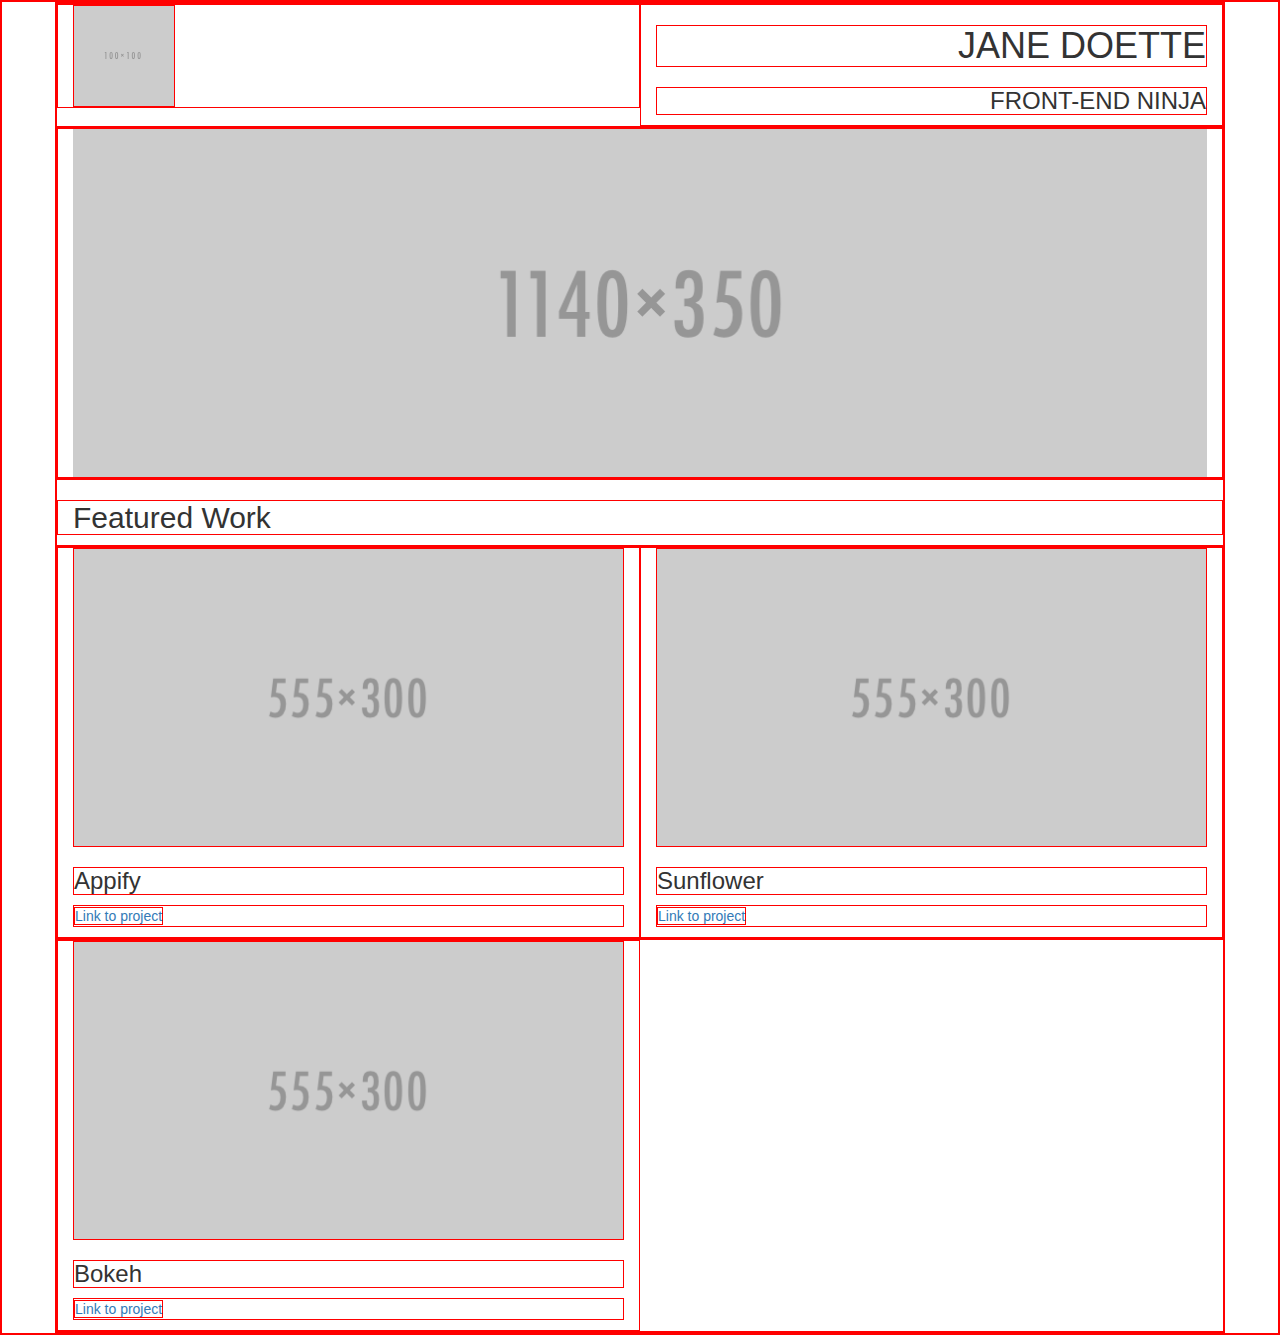
==== blog/css-reltv-abslt-fixd.html @ 14c6fbee "initialize first blog" ====
<!DOCTYPE html>
<html>
<head>
  <meta http-equiv="Content-Type" content="text/html; charset=windows-1252">
  <link rel="stylesheet" href="../css/bootstrap.css">
  <link rel="stylesheet" href="../css/styles.css">
  <script type="text/javascript" src="../js/jquery-3.6.0.min.js"></script>
  <script type="text/javascript" src="../js/bootstrap.min.js"></script>

</head>
  <body>
    <div class="container">
      <div class="row">
        <div class="col-xs-6"><img src="../media-files/100x100" class="img-responsive"></div>
        <div class="col-xs-6 text-uppercase text-right">
          <h1>Jane Doette</h1>
          <h3>Front-end Ninja</h3>
        </div>
      </div>
      <div class="row">
        <img class="col-xs-12" src="../media-files/1140x350"  class="img-responsive">
      </div>
      <div class="row">
        <h2 class="col-xs-12">Featured Work</h2>
      </div>
      <div class="row">
        <div class="col-xs-6">
          <img src="../media-files/555x300" class="img-responsive" data-toggle="modal" data-target="#project1">
          <h3>Appify</h3>
          <p><a href="http://github.com/">Link to project</a></p>
        </div>
        <div class="col-xs-6">
          <img src="../media-files/555x300" class="img-responsive">
          <h3>Sunflower</h3>
          <p><a href="http://github.com/">Link to project</a></p>
        </div>
      </div>
      <div class="row">
        <div class="col-xs-6">
          <img src="../media-files/555x300"  class="img-responsive">
          <h3>Bokeh</h3>
          <p><a href="http://github.com/">Link to project</a></p>
        </div>
      </div>
    </div>
    <!-- Modal -->
    <div class="modal fade" id="project1" tabindex="-1" role="dialog" aria-labelledby="myModalLabel" aria-hidden="true">
      <div class="modal-dialog">
          <div class="modal-content">
              <div class="modal-header">
                  <h4 class="modal-title" id="myModalLabel">Favorite App Page</h4>
              </div>
              <div class="modal-body">
                  <img class="img-responsive" src="../media-files/555x300">
                  This was my first project in this class. I learned a lot about HTML and CSS.
              </div>
              <div class="modal-footer">
                  <button type="button" class="btn btn-default" data-dismiss="modal">Close</button>
              </div>
          </div>
      </div>
    </div>
  </body>
</html>
---- css/styles.css ----
body {
    background-color: rgb(255, 255, 255);
}
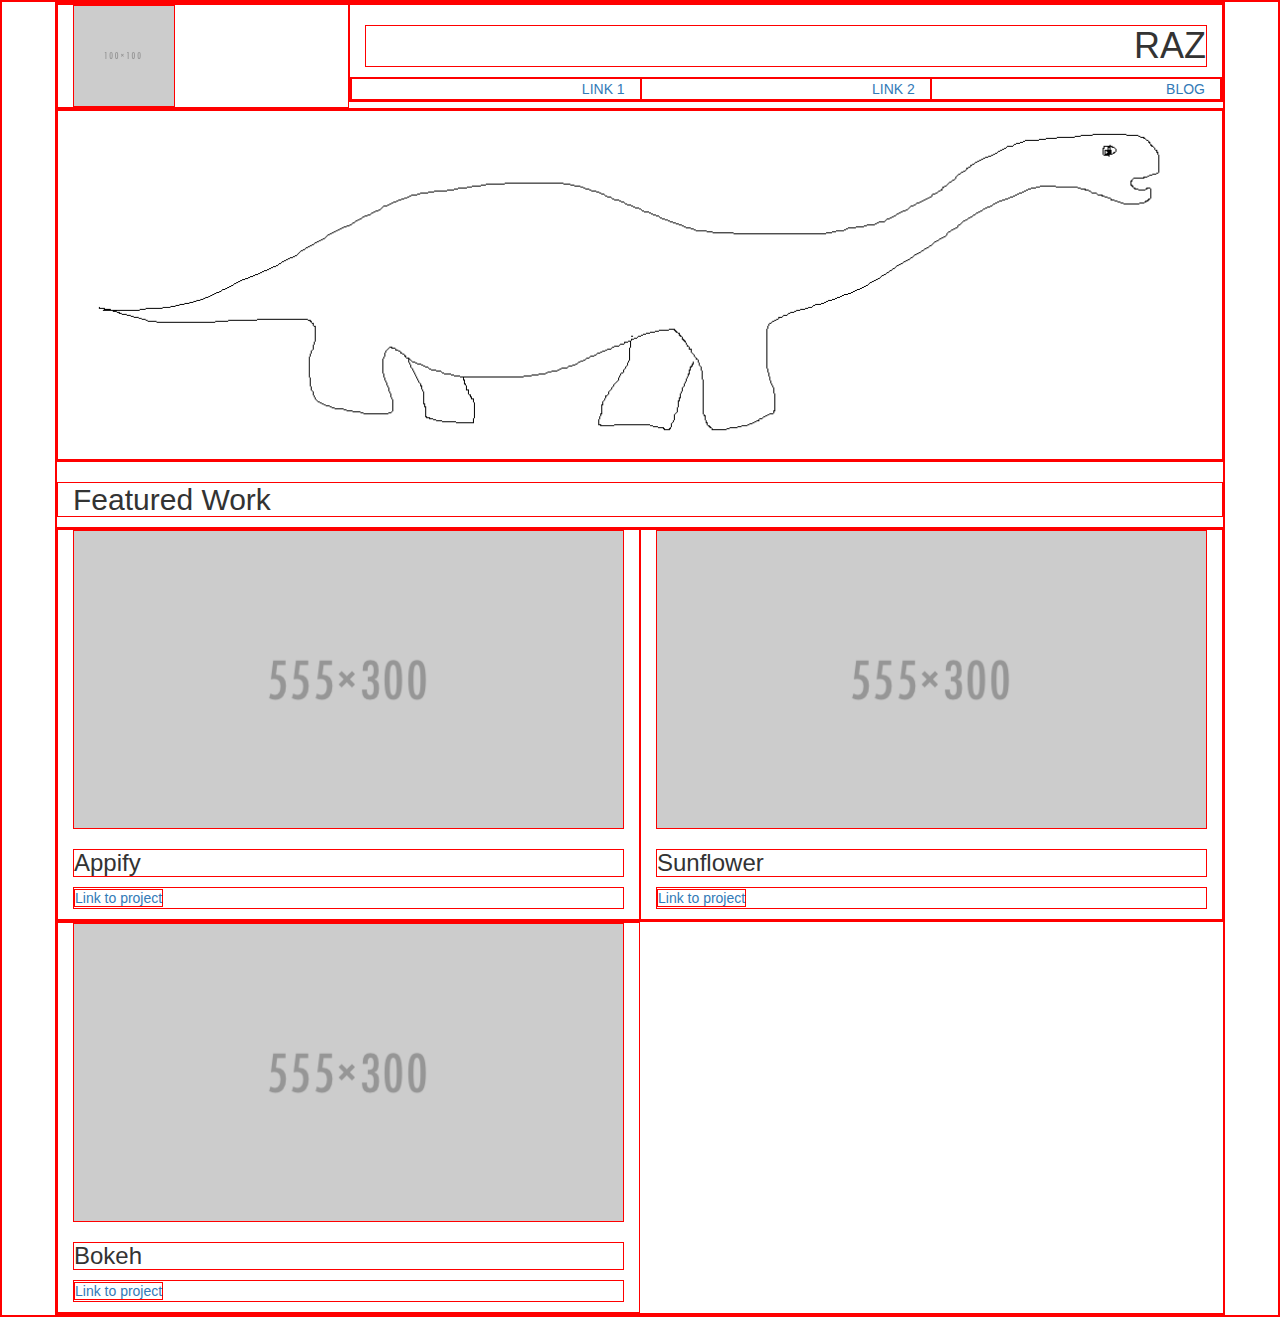
==== commit 0a48b034: "grid layout" ====
--- a/blog/css-reltv-abslt-fixd.html
+++ b/blog/css-reltv-abslt-fixd.html
@@ -2,42 +2,46 @@
 <html>
 <head>
   <meta http-equiv="Content-Type" content="text/html; charset=windows-1252">
-  <link rel="stylesheet" href="../css/bootstrap.css">
-  <link rel="stylesheet" href="../css/styles.css">
-  <script type="text/javascript" src="../js/jquery-3.6.0.min.js"></script>
-  <script type="text/javascript" src="../js/bootstrap.min.js"></script>
+  <link rel="stylesheet" href="https://raz-yusoff.github.io/css/bootstrap.css">
+  <link rel="stylesheet" href="https://raz-yusoff.github.io/css/styles.css">
+  <script type="text/javascript" src="https://raz-yusoff.github.io/js/jquery-3.6.0.min.js"></script>
+  <script type="text/javascript" src="https://raz-yusoff.github.io/js/bootstrap.min.js"></script>
 
 </head>
   <body>
     <div class="container">
       <div class="row">
-        <div class="col-xs-6"><img src="../media-files/100x100" class="img-responsive"></div>
-        <div class="col-xs-6 text-uppercase text-right">
-          <h1>Jane Doette</h1>
-          <h3>Front-end Ninja</h3>
+        <div class="col-xs-3"><img src="https://raz-yusoff.github.io/media-files/100x100" class="img-responsive"></div>
+        <div class="col-xs-9 text-uppercase text-right">
+          <h1>Raz</h1>
+            <nav class="row">
+              <a class="col-xs-4">Link 1</a>
+              <a class="col-xs-4">Link 2</a>
+              <a class="col-xs-4">Blog</a>
+            </nav>
         </div>
       </div>
       <div class="row">
-        <img class="col-xs-12" src="../media-files/1140x350"  class="img-responsive">
+        <img class="col-xs-12" src="https://raz-yusoff.github.io/media-files/1140x350"  class="img-fluid">
       </div>
       <div class="row">
         <h2 class="col-xs-12">Featured Work</h2>
       </div>
       <div class="row">
         <div class="col-xs-6">
-          <img src="../media-files/555x300" class="img-responsive" data-toggle="modal" data-target="#project1">
+          <img src="https://raz-yusoff.github.io/media-files/555x300" class="img-responsive" data-toggle="modal" data-target="#project1">
           <h3>Appify</h3>
           <p><a href="http://github.com/">Link to project</a></p>
         </div>
         <div class="col-xs-6">
-          <img src="../media-files/555x300" class="img-responsive">
+          <img src="https://raz-yusoff.github.io/media-files/555x300" class="img-responsive">
           <h3>Sunflower</h3>
           <p><a href="http://github.com/">Link to project</a></p>
         </div>
       </div>
       <div class="row">
         <div class="col-xs-6">
-          <img src="../media-files/555x300"  class="img-responsive">
+          <img src="https://raz-yusoff.github.io/media-files/555x300"  class="img-responsive">
           <h3>Bokeh</h3>
           <p><a href="http://github.com/">Link to project</a></p>
         </div>
@@ -51,7 +55,7 @@
                   <h4 class="modal-title" id="myModalLabel">Favorite App Page</h4>
               </div>
               <div class="modal-body">
-                  <img class="img-responsive" src="../media-files/555x300">
+                  <img class="img-responsive" src="https://raz-yusoff.github.io/media-files/555x300">
                   This was my first project in this class. I learned a lot about HTML and CSS.
               </div>
               <div class="modal-footer">
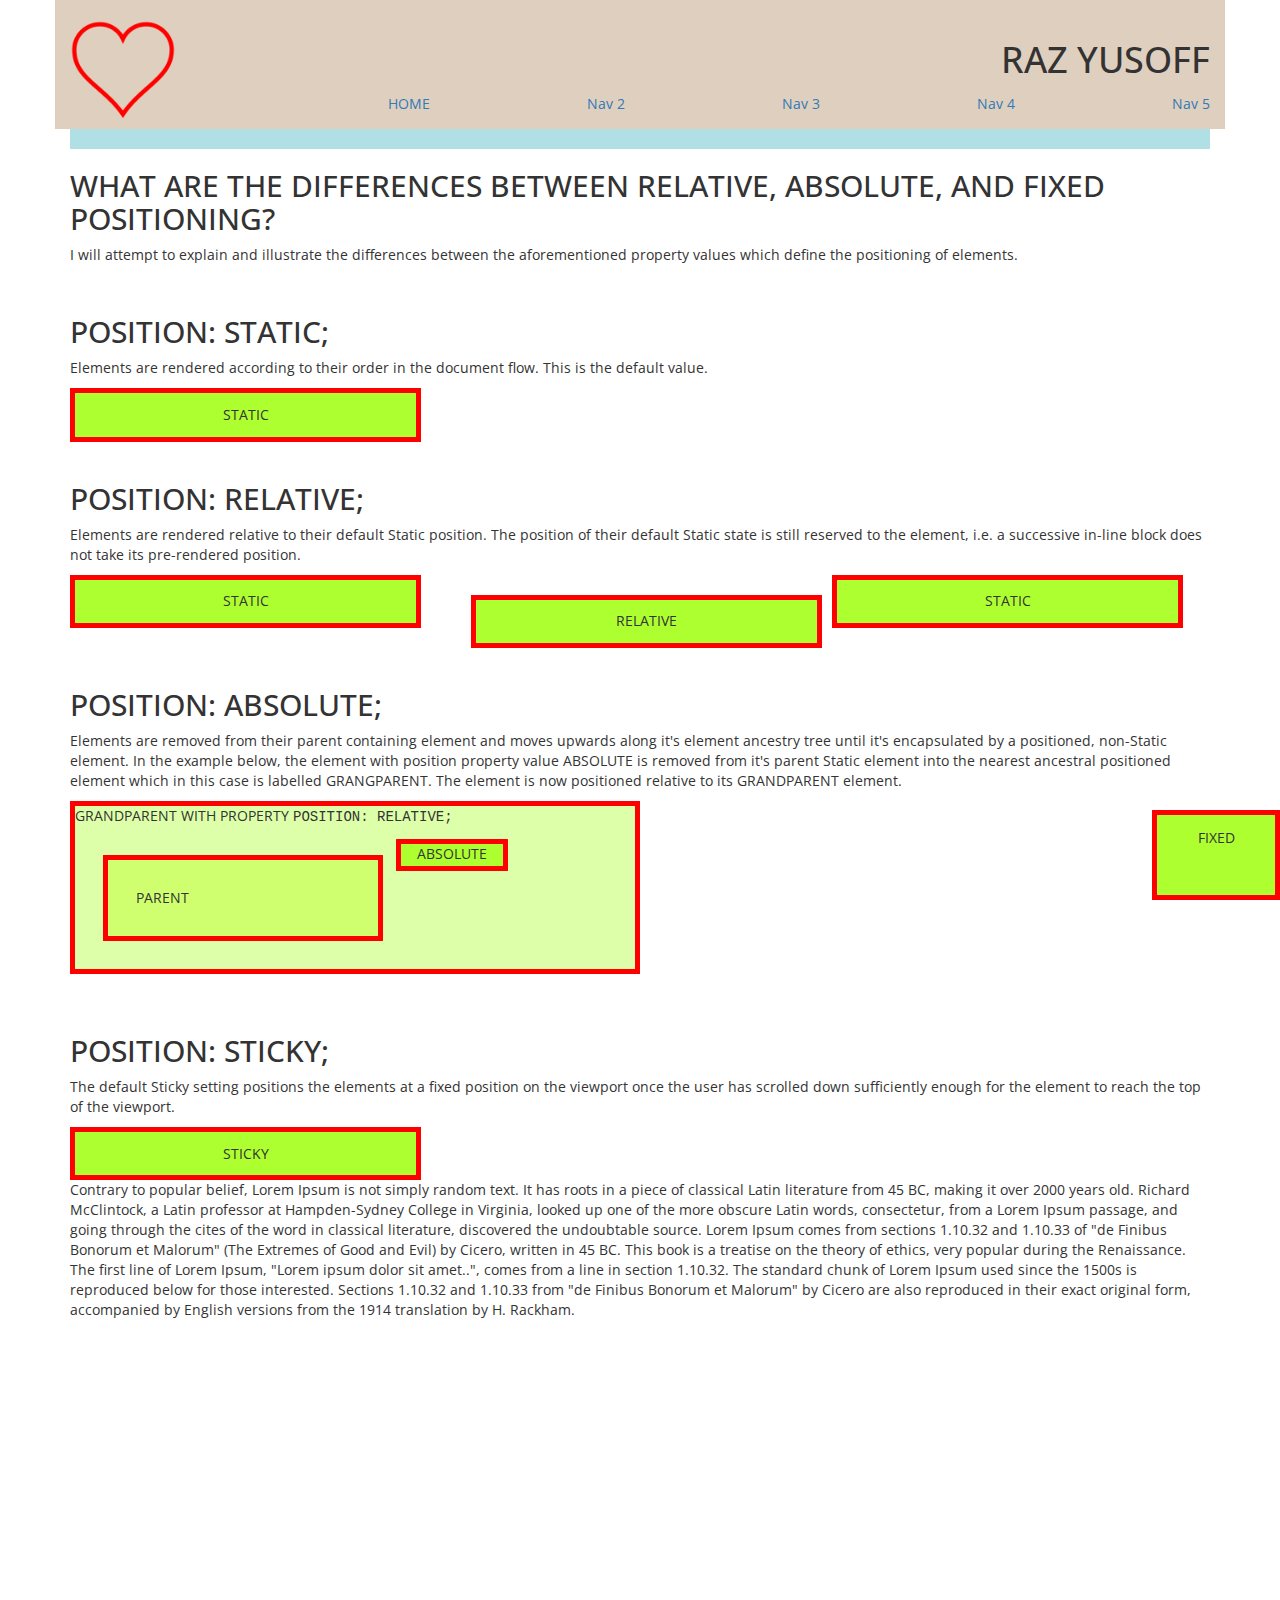
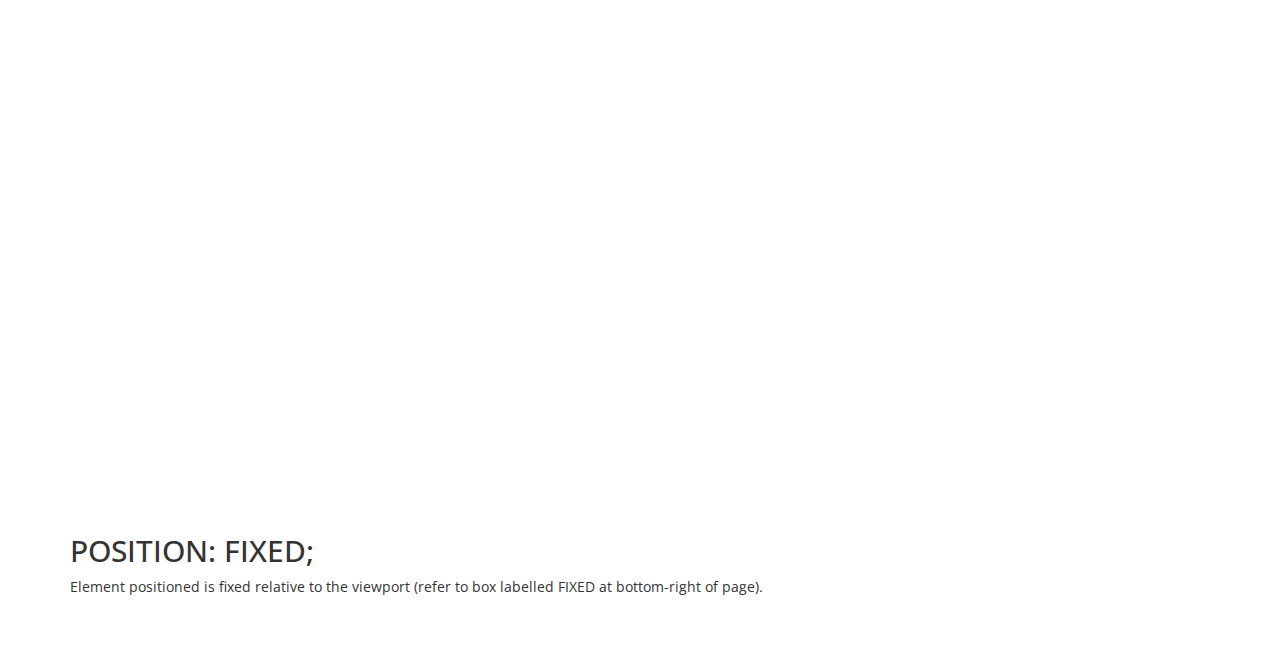
==== commit 32f2bc33: "blog1 css positioning" ====
--- a/blog/css-reltv-abslt-fixd.html
+++ b/blog/css-reltv-abslt-fixd.html
@@ -2,67 +2,90 @@
 <html>
 <head>
   <meta http-equiv="Content-Type" content="text/html; charset=windows-1252">
-  <link rel="stylesheet" href="https://raz-yusoff.github.io/css/bootstrap.css">
-  <link rel="stylesheet" href="https://raz-yusoff.github.io/css/styles.css">
-  <script type="text/javascript" src="https://raz-yusoff.github.io/js/jquery-3.6.0.min.js"></script>
-  <script type="text/javascript" src="https://raz-yusoff.github.io/js/bootstrap.min.js"></script>
-
+  <link rel="stylesheet" href="../css/bootstrap.css">
+  <link rel="stylesheet" href="../css/styles.css">
+  <script type="text/javascript" src="../js/jquery-3.6.0.min.js"></script>
+  <script type="text/javascript" src="../js/bootstrap.min.js"></script>
+  <link rel="preconnect" href="https://fonts.googleapis.com">
+  <link rel="preconnect" href="https://fonts.googleapis.com">
+  <link rel="preconnect" href="https://fonts.gstatic.com" crossorigin>
+  <link href="https://fonts.googleapis.com/css2?family=Open+Sans&display=swap" rel="stylesheet">
 </head>
   <body>
+    
     <div class="container">
-      <div class="row">
-        <div class="col-xs-3"><img src="https://raz-yusoff.github.io/media-files/100x100" class="img-responsive"></div>
-        <div class="col-xs-9 text-uppercase text-right">
-          <h1>Raz</h1>
-            <nav class="row">
-              <a class="col-xs-4">Link 1</a>
-              <a class="col-xs-4">Link 2</a>
-              <a class="col-xs-4">Blog</a>
-            </nav>
-        </div>
+      
+      <header class="row" style="background-color: #dfcfbe;">
+        <br>
+        <div class="col-xs-3"><img src="../media-files/heart-image.png" class="img-responsive" style="max-height: 100px;"></div>
+        <h1 class="col-xs-9 text-uppercase text-right">
+          Raz Yusoff
+        <br>
+        <br>
+        </h1>
+      </header>
+      <div class="nav-container">
+        <nav class="row text-right">
+          <a class="col-xs-2"></a>
+          <a href="https://raz-yusoff.github.io/" class="col-xs-2">HOME</a>
+          <a class="col-xs-2">Nav 2</a>
+          <a class="col-xs-2">Nav 3</a>
+          <a class="col-xs-2">Nav 4</a>
+          <a class="col-xs-2">Nav 5</a>
+        </nav>
       </div>
       <div class="row">
-        <img class="col-xs-12" src="https://raz-yusoff.github.io/media-files/1140x350"  class="img-fluid">
+        <h2 class="col-xs-12 text-uppercase">What are the differences between relative, absolute, and fixed positioning?</h2>
+        <p class="col-xs-12">I will attempt to explain and illustrate the differences between the aforementioned property values which define the positioning of elements.</p>
       </div>
+      <br>
       <div class="row">
-        <h2 class="col-xs-12">Featured Work</h2>
+        <h2 class="col-xs-12 text-uppercase">position: static;</h2>
+        <p class="col-xs-12">Elements are rendered according to their order in the document flow. This is the default value.</p>
+        <div class="box-static col-xs-12">Static</div>
       </div>
+      <br>
       <div class="row">
-        <div class="col-xs-6">
-          <img src="https://raz-yusoff.github.io/media-files/555x300" class="img-responsive" data-toggle="modal" data-target="#project1">
-          <h3>Appify</h3>
-          <p><a href="http://github.com/">Link to project</a></p>
-        </div>
-        <div class="col-xs-6">
-          <img src="https://raz-yusoff.github.io/media-files/555x300" class="img-responsive">
-          <h3>Sunflower</h3>
-          <p><a href="http://github.com/">Link to project</a></p>
-        </div>
+        <h2 class="col-xs-12 text-uppercase">position: relative;</h2>
+        <p class="col-xs-12">Elements are rendered relative to their default Static position. The position of their default Static state is still reserved to the element, i.e. a successive in-line block does not take its pre-rendered position.</p>
+        <div class="box-static col-xs-4">Static</div>
+        <div class="box-relative col-xs-4">Relative</div>
+        <div class="box-static col-xs-4">Static</div>
       </div>
+      <br>
+      <br>
       <div class="row">
-        <div class="col-xs-6">
-          <img src="https://raz-yusoff.github.io/media-files/555x300"  class="img-responsive">
-          <h3>Bokeh</h3>
-          <p><a href="http://github.com/">Link to project</a></p>
-        </div>
+        <h2 class="col-xs-12 text-uppercase">position: absolute;</h2>
+        <p class="col-xs-12">Elements are removed from their parent containing element and moves upwards along it's element ancestry tree until it's encapsulated by a positioned, non-Static element. In the example below, the element with position property value ABSOLUTE is removed from it's parent Static element into the nearest ancestral positioned element which in this case is labelled GRANGPARENT. The element is now positioned relative to its GRANDPARENT element.</p>
       </div>
+      <div class="grandparent">Grandparent with property <code>position: relative;</code>
+        <div class="box-parent">Parent<div class="box-absolute">Absolute</div></div>
+      </div>
+      <br>
+      <br>
+      <div class="row">
+        <h2 class="col-xs-12 text-uppercase">position: sticky;</h2>
+        <P class="col-xs-12">The default Sticky setting positions the elements at a fixed position on the viewport once the user has scrolled down sufficiently enough for the element to reach the top of the viewport.</P>
+        <div class="box-sticky col-xs-12 sticky-top">Sticky</div>
+        <p class="col-xs-12">
+          Contrary to popular belief, Lorem Ipsum is not simply random text. It has roots in a piece of classical Latin literature from 45 BC, making it over 2000 years old. Richard McClintock, a Latin professor at Hampden-Sydney College in Virginia, looked up one of the more obscure Latin words, consectetur, from a Lorem Ipsum passage, and going through the cites of the word in classical literature, discovered the undoubtable source. Lorem Ipsum comes from sections 1.10.32 and 1.10.33 of "de Finibus Bonorum et Malorum" (The Extremes of Good and Evil) by Cicero, written in 45 BC. This book is a treatise on the theory of ethics, very popular during the Renaissance. The first line of Lorem Ipsum, "Lorem ipsum dolor sit amet..", comes from a line in section 1.10.32.
+
+          The standard chunk of Lorem Ipsum used since the 1500s is reproduced below for those interested. Sections 1.10.32 and 1.10.33 from "de Finibus Bonorum et Malorum" by Cicero are also reproduced in their exact original form, accompanied by English versions from the 1914 translation by H. Rackham.
+        </p><br><br><br><br><br><br><br><br><br><br><br><br><br><br><br><br><br><br><br><br><br><br><br><br><br><br><br><br><br><br><br><br><br><br><br><br><br><br><br><br><br><br><br><br><br><br><br><br><br><br><br><br><br> 
+      </div>
+      <br>
+      <br>
+      <div class="row">
+        <h2 class="col-xs-12 text-uppercase">position: fixed;</h2>
+        <p class="col-xs-12">Element positioned is fixed relative to the viewport (refer to box labelled FIXED at bottom-right of page).</p>
+        <div class="box-fixed">fixed</div>
+      </div>
+      
+      
     </div>
-    <!-- Modal -->
-    <div class="modal fade" id="project1" tabindex="-1" role="dialog" aria-labelledby="myModalLabel" aria-hidden="true">
-      <div class="modal-dialog">
-          <div class="modal-content">
-              <div class="modal-header">
-                  <h4 class="modal-title" id="myModalLabel">Favorite App Page</h4>
-              </div>
-              <div class="modal-body">
-                  <img class="img-responsive" src="https://raz-yusoff.github.io/media-files/555x300">
-                  This was my first project in this class. I learned a lot about HTML and CSS.
-              </div>
-              <div class="modal-footer">
-                  <button type="button" class="btn btn-default" data-dismiss="modal">Close</button>
-              </div>
-          </div>
-      </div>
-    </div>
+    
+    <br>
+    <br>
+    <br>
   </body>
 </html>--- a/css/styles.css
+++ b/css/styles.css
@@ -0,0 +1,124 @@
+body {
+    background-color: rgb(255, 255, 255);
+    font-family: 'Open Sans', sans-serif;
+}
+
+a:hover {
+    cursor: pointer;
+}
+
+nav  {
+    position: relative;
+    top: -2.5em;
+    z-index: 999;
+
+}
+
+div.nav-container {
+    position: sticky;
+    background-color: powderblue;
+}
+
+.box-static {
+    width: 30%;
+    height: 30%;
+    min-width: 63px;
+    min-height: 37px;
+    border: 5px solid red;
+    background-color: greenyellow;
+    position: static;
+    text-transform: uppercase;
+    text-align:center;
+    padding: 1%;
+    margin: 0 15px;
+    
+}
+
+.box-relative {
+    max-width: 30%;
+    max-height: 30%;
+    min-width: 63px;
+    min-height: 37px;
+    border: 5px solid red;
+    background-color: greenyellow;
+    position: relative;
+    top: 20px;
+    left: 20px;
+    text-transform: uppercase;
+    text-align:center;
+    padding: 1%;
+    margin: 0 15px;
+}
+
+.grandparent {
+    width: 50%;
+    position: relative;
+    border: 5px solid red;
+    background-color: rgb(221, 255, 169);
+    margin: 0%;
+    text-transform: uppercase;
+}
+
+.box-parent {
+    width: 50%;
+    border: 5px solid red;
+    background-color: rgb(207, 255, 111);
+    position: static;
+    text-transform: uppercase;
+    margin: 5%;
+    padding: 5%;
+    
+}
+
+.box-absolute {
+    width: 20%;
+    height: 20%;
+    border: 5px solid red;
+    background-color: greenyellow;
+    position: absolute;
+    top: 20%;
+    right: 20%;
+    text-transform: uppercase;
+    text-align:center;
+    margin: 0 15px;
+    border-radius: 1%;
+    white-space: nowrap;
+    overflow: hidden;
+    text-overflow: ellipsis;
+    
+    
+}
+
+.box-sticky {
+    width: 30%;
+    height: 30%;
+    min-width: 63px;
+    min-height: 37px;
+    border: 5px solid red;
+    background-color: greenyellow;
+    position: sticky;
+    top: 0px;
+    text-transform: uppercase;
+    text-align:center;
+    padding: 1%;
+    margin: 0 15px;
+    z-index: 2;
+}
+
+.box-fixed {
+    width: 10%;
+    height: 10%;
+    min-width: 63px;
+    min-height: 37px;
+    border: 5px solid red;
+    background-color: greenyellow;
+    position: fixed;
+    right: 0%;
+    bottom: 0%;
+    text-transform: uppercase;
+    text-align:center;
+    padding: 1%;
+    white-space: nowrap;
+    overflow: hidden;
+    text-overflow: ellipsis;
+}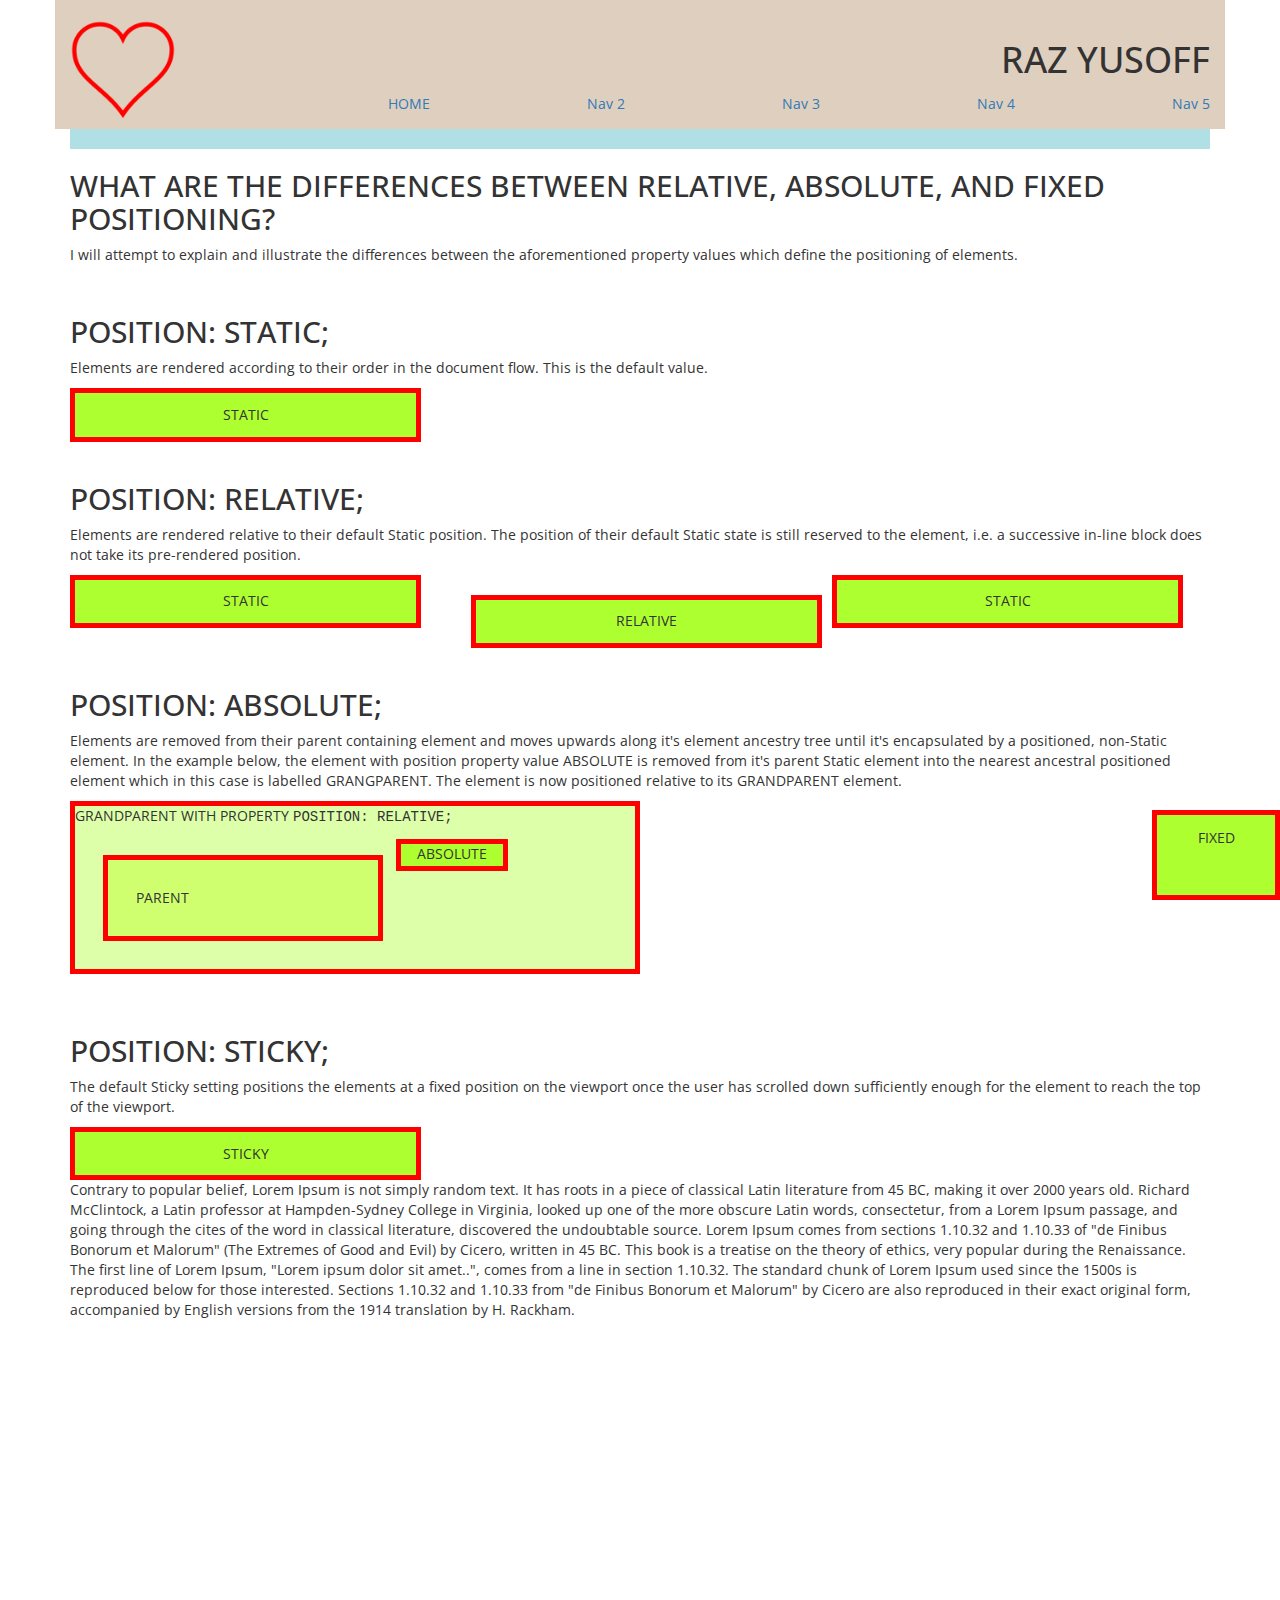
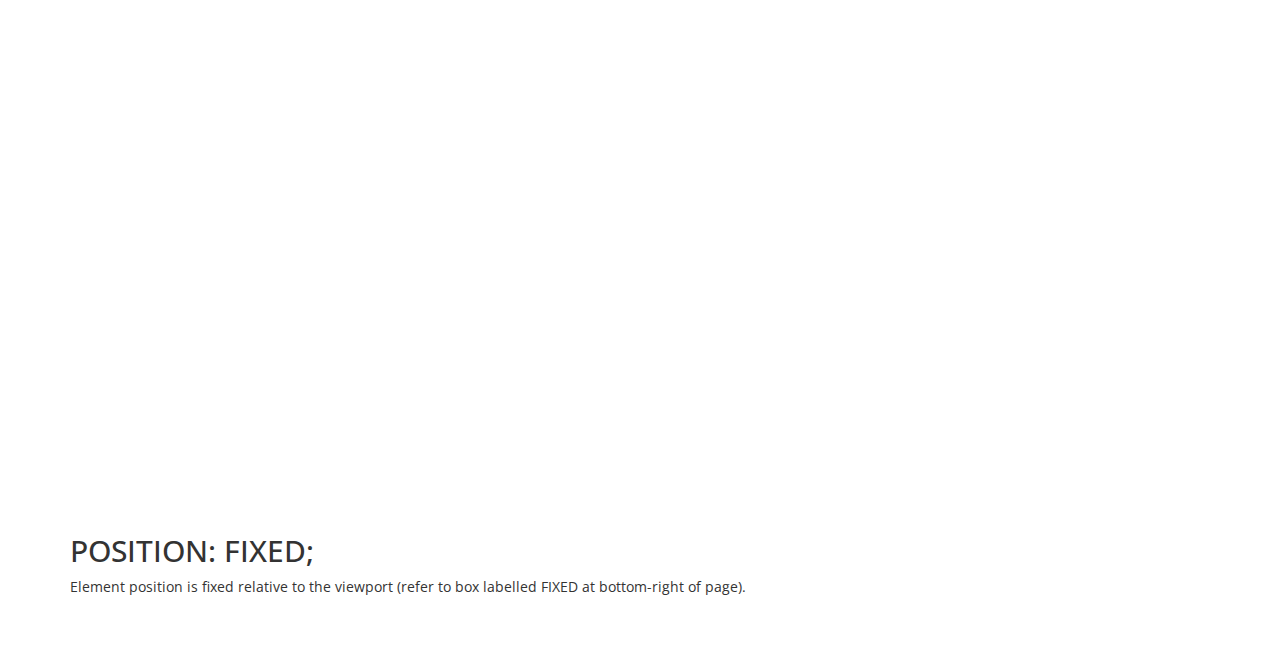
==== commit b8df1aa2: "screenshot to blog1" ====
--- a/blog/css-reltv-abslt-fixd.html
+++ b/blog/css-reltv-abslt-fixd.html
@@ -77,7 +77,7 @@
       <br>
       <div class="row">
         <h2 class="col-xs-12 text-uppercase">position: fixed;</h2>
-        <p class="col-xs-12">Element positioned is fixed relative to the viewport (refer to box labelled FIXED at bottom-right of page).</p>
+        <p class="col-xs-12">Element position is fixed relative to the viewport (refer to box labelled FIXED at bottom-right of page).</p>
         <div class="box-fixed">fixed</div>
       </div>
       
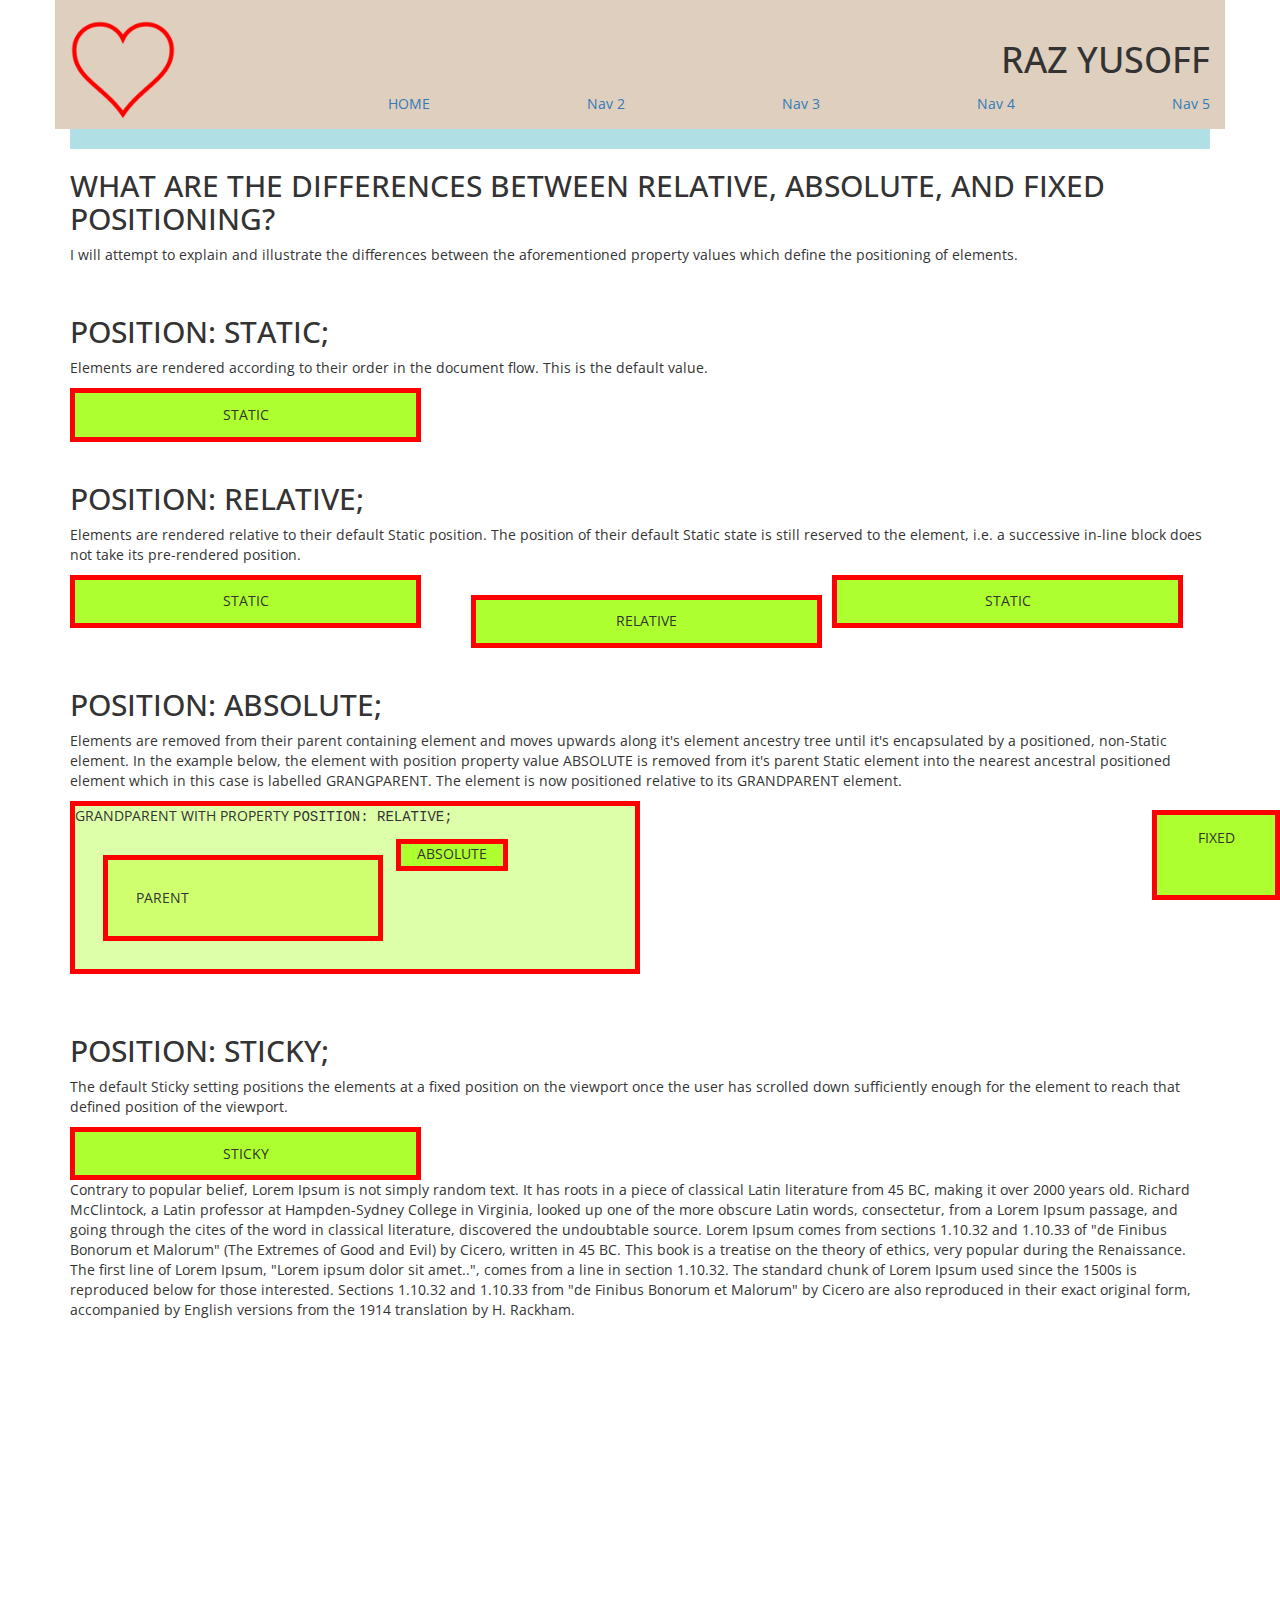
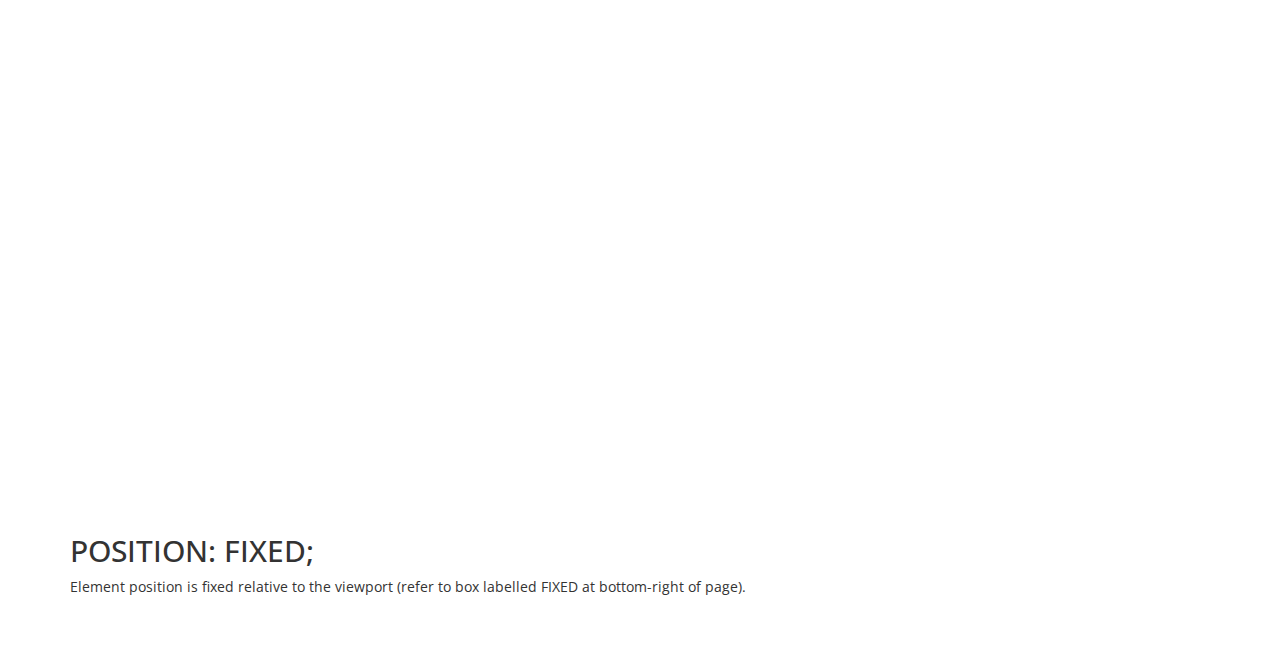
==== commit 8edd1728: "correction description sticky" ====
--- a/blog/css-reltv-abslt-fixd.html
+++ b/blog/css-reltv-abslt-fixd.html
@@ -65,7 +65,7 @@
       <br>
       <div class="row">
         <h2 class="col-xs-12 text-uppercase">position: sticky;</h2>
-        <P class="col-xs-12">The default Sticky setting positions the elements at a fixed position on the viewport once the user has scrolled down sufficiently enough for the element to reach the top of the viewport.</P>
+        <P class="col-xs-12">The default Sticky setting positions the elements at a fixed position on the viewport once the user has scrolled down sufficiently enough for the element to reach that defined position of the viewport.</P>
         <div class="box-sticky col-xs-12 sticky-top">Sticky</div>
         <p class="col-xs-12">
           Contrary to popular belief, Lorem Ipsum is not simply random text. It has roots in a piece of classical Latin literature from 45 BC, making it over 2000 years old. Richard McClintock, a Latin professor at Hampden-Sydney College in Virginia, looked up one of the more obscure Latin words, consectetur, from a Lorem Ipsum passage, and going through the cites of the word in classical literature, discovered the undoubtable source. Lorem Ipsum comes from sections 1.10.32 and 1.10.33 of "de Finibus Bonorum et Malorum" (The Extremes of Good and Evil) by Cicero, written in 45 BC. This book is a treatise on the theory of ethics, very popular during the Renaissance. The first line of Lorem Ipsum, "Lorem ipsum dolor sit amet..", comes from a line in section 1.10.32.
